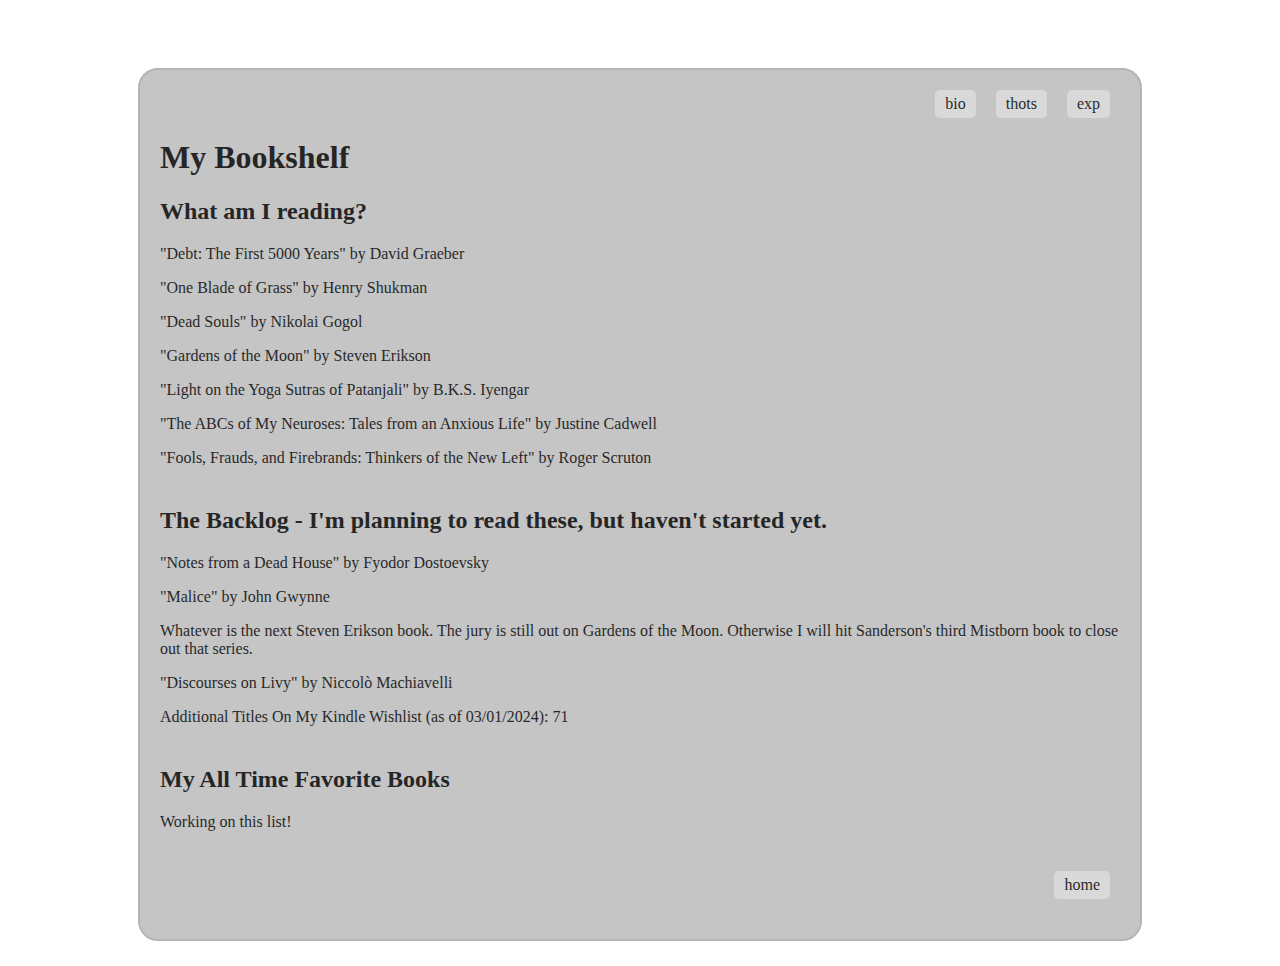
==== bookshelf.html @ 44fe0ef7 "s" ====
<!DOCTYPE html>
<html>
<head>
    <link rel="icon" type="image/x-icon" href="data:image/x-icon;,">
    <meta http-equiv="Content-Type" content="text/html; charset=utf-8">
    <meta name="viewport" content="width=device-width, initial-scale=1.0">
    <link rel="stylesheet" type="text/css" href="styles.css">
  <title>The Bookshelf</title>
</head>

<body>

<div class="background-container">
  <main style="z-index: 2;">

    <div class="index-links">
      <a href="bio.html">bio</a>
      <a href="thots.html">thots</a>
      <a href="exp.html">exp</a>
    </div>

    <h1>My Bookshelf</h1>

     <!-- Articles can be dynamically added here, need some javascript to make that happen. -->

     <article>
      <h2>What am I reading?</h2>
      <p>"Debt: The First 5000 Years" by David Graeber</p>
      <p>"One Blade of Grass" by Henry Shukman</p>
      <p>"Dead Souls" by Nikolai Gogol</p>
      <p>"Gardens of the Moon" by Steven Erikson</p>
      <p>"Light on the Yoga Sutras of Patanjali" by B.K.S. Iyengar</p>
      <p>"The ABCs of My Neuroses: Tales from an Anxious Life" by Justine Cadwell</p>
      <p>"Fools, Frauds, and Firebrands: Thinkers of the New Left" by Roger Scruton</p>

    </article>

    <article>
      <h2>The Backlog - I'm planning to read these, but haven't started yet.</h2>
      <p>"Notes from a Dead House" by Fyodor Dostoevsky</p>
      <p>"Malice" by John Gwynne</p>
      <p>Whatever is the next Steven Erikson book. The jury is still out on Gardens of the Moon. Otherwise I will hit Sanderson's third Mistborn book to close out that series.</p>
      <p>"Discourses on Livy" by Niccolò Machiavelli</p>
      <p>Additional Titles On My Kindle Wishlist (as of 03/01/2024): 71</p>
    </article>

    <article>
      <h2>My All Time Favorite Books</h2>
      <p>Working on this list!</p>
    </article>

    <!-- Add more articles as needed -->

    <div class="index-links">
      <a href="index.html">home</a>
    </div>

  </main>
</div>

</body>
</html>
---- styles.css ----
.background-container {
    background-image: url('Nihon.jpeg');
    background-size: cover; 
    background-repeat: no-repeat;
    background-position: center; 
    background-attachment: fixed;
    height: 100vh;
    padding-top: 50px;
    }

main {
	max-width: 75vw;
    width: 85%;
    margin: auto;
	margin-top: 10px;
	margin-bottom: 10px;
    opacity: 0.85;
	background: rgb(187, 187, 188);
	border-radius: 20px;
	padding: 20px;
	border: 2px solid darkgray;
    }

article {
    margin-bottom: 40px;
    }   

.index-links {
    display: flex;
    justify-content: right;
    margin-bottom: 20px; /* Add some space between links and articles */
    }
    
.index-links a {
    text-decoration: none;
    color: black;
    padding: 5px 10px;
    border-radius: 5px;
    background-color: lightgray;
    margin: 0 10px;
    }

.index-links a:hover {
    background-color: gray;
    color: white;
    }
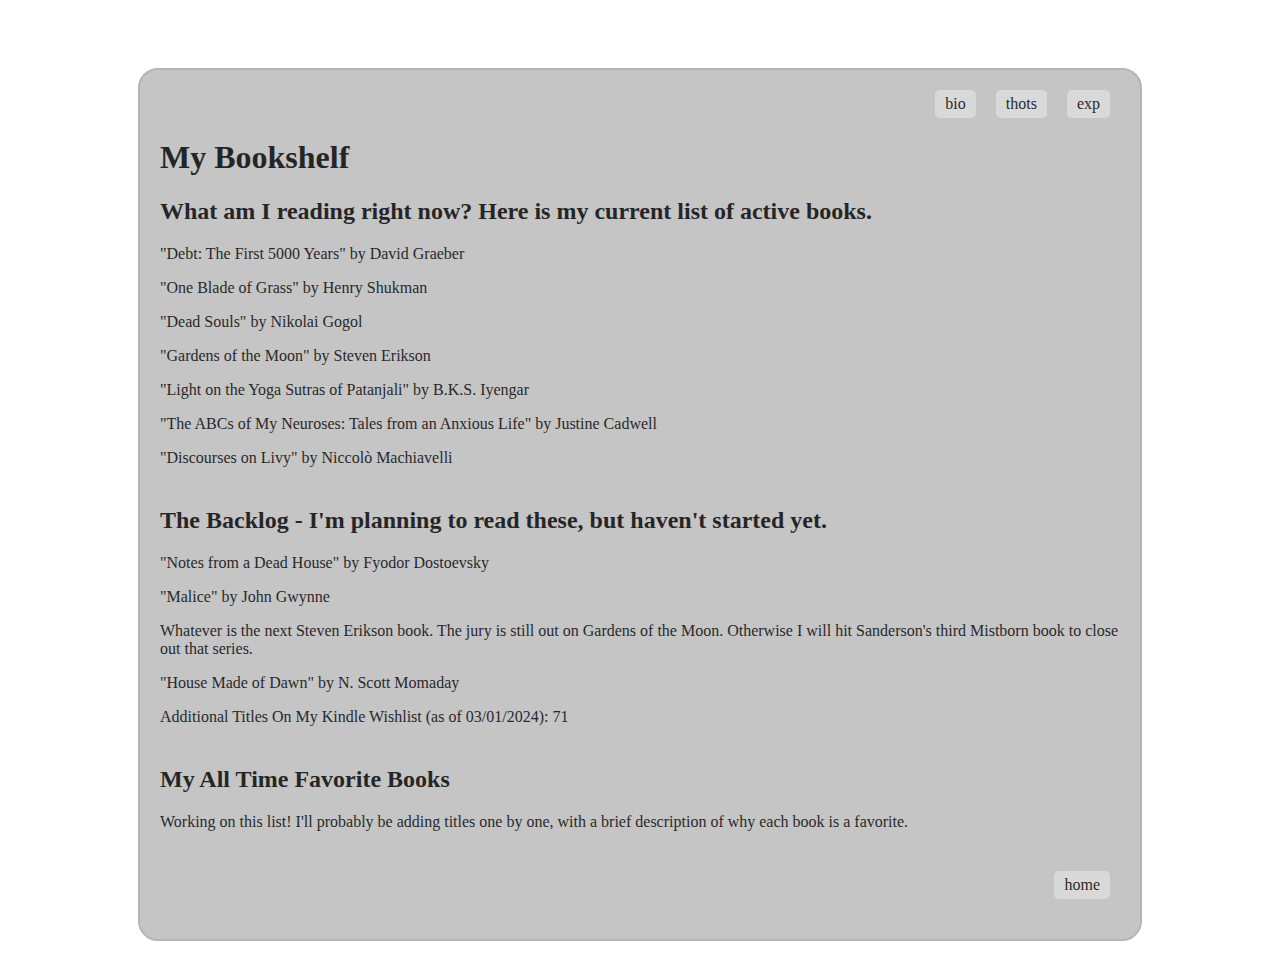
==== commit ec606ae5: "u" ====
--- a/bookshelf.html
+++ b/bookshelf.html
@@ -24,15 +24,14 @@
      <!-- Articles can be dynamically added here, need some javascript to make that happen. -->
 
      <article>
-      <h2>What am I reading?</h2>
+      <h2>What am I reading right now? Here is my current list of active books.</h2>
       <p>"Debt: The First 5000 Years" by David Graeber</p>
       <p>"One Blade of Grass" by Henry Shukman</p>
       <p>"Dead Souls" by Nikolai Gogol</p>
       <p>"Gardens of the Moon" by Steven Erikson</p>
       <p>"Light on the Yoga Sutras of Patanjali" by B.K.S. Iyengar</p>
       <p>"The ABCs of My Neuroses: Tales from an Anxious Life" by Justine Cadwell</p>
-      <p>"Fools, Frauds, and Firebrands: Thinkers of the New Left" by Roger Scruton</p>
-
+      <p>"Discourses on Livy" by Niccolò Machiavelli</p>
     </article>
 
     <article>
@@ -40,13 +39,13 @@
       <p>"Notes from a Dead House" by Fyodor Dostoevsky</p>
       <p>"Malice" by John Gwynne</p>
       <p>Whatever is the next Steven Erikson book. The jury is still out on Gardens of the Moon. Otherwise I will hit Sanderson's third Mistborn book to close out that series.</p>
-      <p>"Discourses on Livy" by Niccolò Machiavelli</p>
+      <p>"House Made of Dawn" by N. Scott Momaday</p>
       <p>Additional Titles On My Kindle Wishlist (as of 03/01/2024): 71</p>
     </article>
 
     <article>
       <h2>My All Time Favorite Books</h2>
-      <p>Working on this list!</p>
+      <p>Working on this list! I'll probably be adding titles one by one, with a brief description of why each book is a favorite.</p>
     </article>
 
     <!-- Add more articles as needed -->
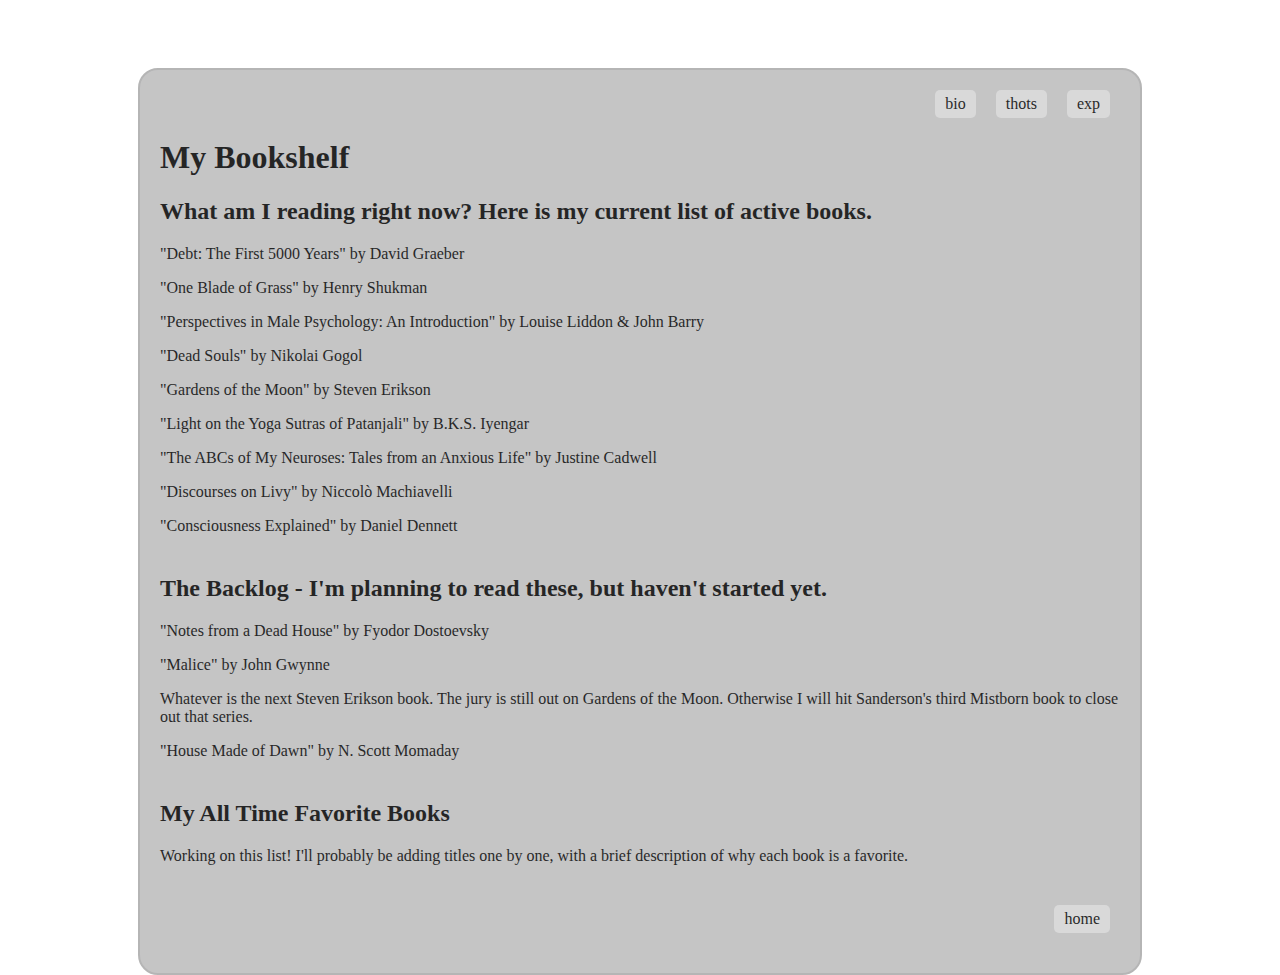
==== commit 9230570e: "g" ====
--- a/bookshelf.html
+++ b/bookshelf.html
@@ -27,11 +27,13 @@
       <h2>What am I reading right now? Here is my current list of active books.</h2>
       <p>"Debt: The First 5000 Years" by David Graeber</p>
       <p>"One Blade of Grass" by Henry Shukman</p>
+      <p>"Perspectives in Male Psychology: An Introduction" by Louise Liddon & John Barry</p>
       <p>"Dead Souls" by Nikolai Gogol</p>
       <p>"Gardens of the Moon" by Steven Erikson</p>
       <p>"Light on the Yoga Sutras of Patanjali" by B.K.S. Iyengar</p>
       <p>"The ABCs of My Neuroses: Tales from an Anxious Life" by Justine Cadwell</p>
       <p>"Discourses on Livy" by Niccolò Machiavelli</p>
+      <p>"Consciousness Explained" by Daniel Dennett</p>
     </article>
 
     <article>
@@ -40,7 +42,6 @@
       <p>"Malice" by John Gwynne</p>
       <p>Whatever is the next Steven Erikson book. The jury is still out on Gardens of the Moon. Otherwise I will hit Sanderson's third Mistborn book to close out that series.</p>
       <p>"House Made of Dawn" by N. Scott Momaday</p>
-      <p>Additional Titles On My Kindle Wishlist (as of 03/01/2024): 71</p>
     </article>
 
     <article>
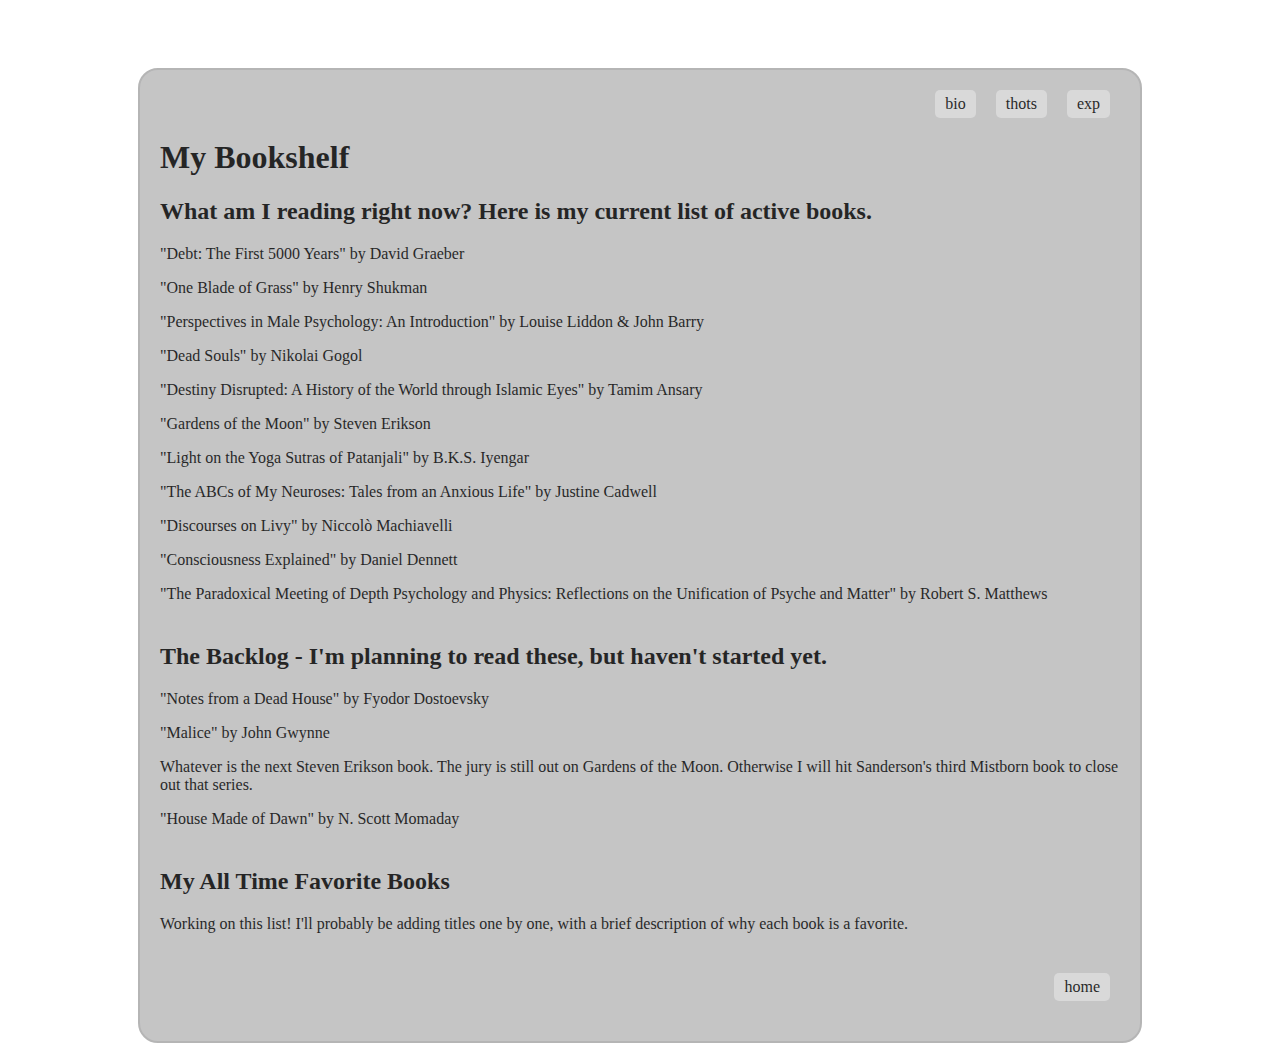
==== commit 9aa2b548: "j" ====
--- a/bookshelf.html
+++ b/bookshelf.html
@@ -29,11 +29,13 @@
       <p>"One Blade of Grass" by Henry Shukman</p>
       <p>"Perspectives in Male Psychology: An Introduction" by Louise Liddon & John Barry</p>
       <p>"Dead Souls" by Nikolai Gogol</p>
+      <p>"Destiny Disrupted: A History of the World through Islamic Eyes" by Tamim Ansary</p>
       <p>"Gardens of the Moon" by Steven Erikson</p>
       <p>"Light on the Yoga Sutras of Patanjali" by B.K.S. Iyengar</p>
       <p>"The ABCs of My Neuroses: Tales from an Anxious Life" by Justine Cadwell</p>
       <p>"Discourses on Livy" by Niccolò Machiavelli</p>
       <p>"Consciousness Explained" by Daniel Dennett</p>
+      <p>"The Paradoxical Meeting of Depth Psychology and Physics: Reflections on the Unification of Psyche and Matter" by Robert S. Matthews</p>
     </article>
 
     <article>
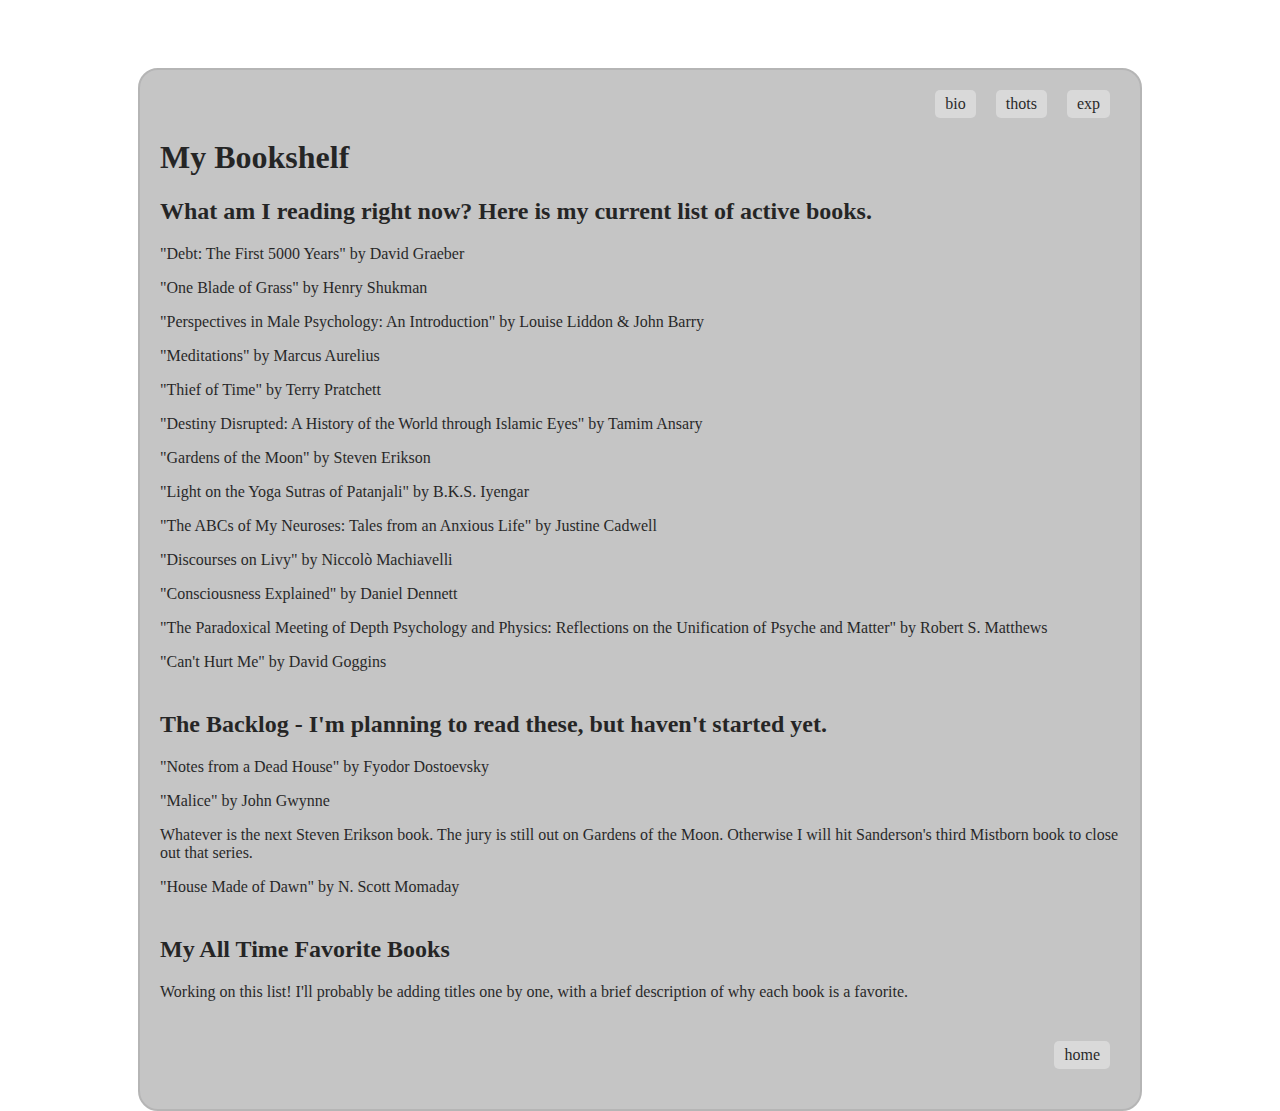
==== commit 7a3480fb: "k" ====
--- a/bookshelf.html
+++ b/bookshelf.html
@@ -28,7 +28,8 @@
       <p>"Debt: The First 5000 Years" by David Graeber</p>
       <p>"One Blade of Grass" by Henry Shukman</p>
       <p>"Perspectives in Male Psychology: An Introduction" by Louise Liddon & John Barry</p>
-      <p>"Dead Souls" by Nikolai Gogol</p>
+      <p>"Meditations" by Marcus Aurelius</p>
+      <p>"Thief of Time" by Terry Pratchett</p>
       <p>"Destiny Disrupted: A History of the World through Islamic Eyes" by Tamim Ansary</p>
       <p>"Gardens of the Moon" by Steven Erikson</p>
       <p>"Light on the Yoga Sutras of Patanjali" by B.K.S. Iyengar</p>
@@ -36,6 +37,7 @@
       <p>"Discourses on Livy" by Niccolò Machiavelli</p>
       <p>"Consciousness Explained" by Daniel Dennett</p>
       <p>"The Paradoxical Meeting of Depth Psychology and Physics: Reflections on the Unification of Psyche and Matter" by Robert S. Matthews</p>
+      <p>"Can't Hurt Me" by David Goggins</p>
     </article>
 
     <article>
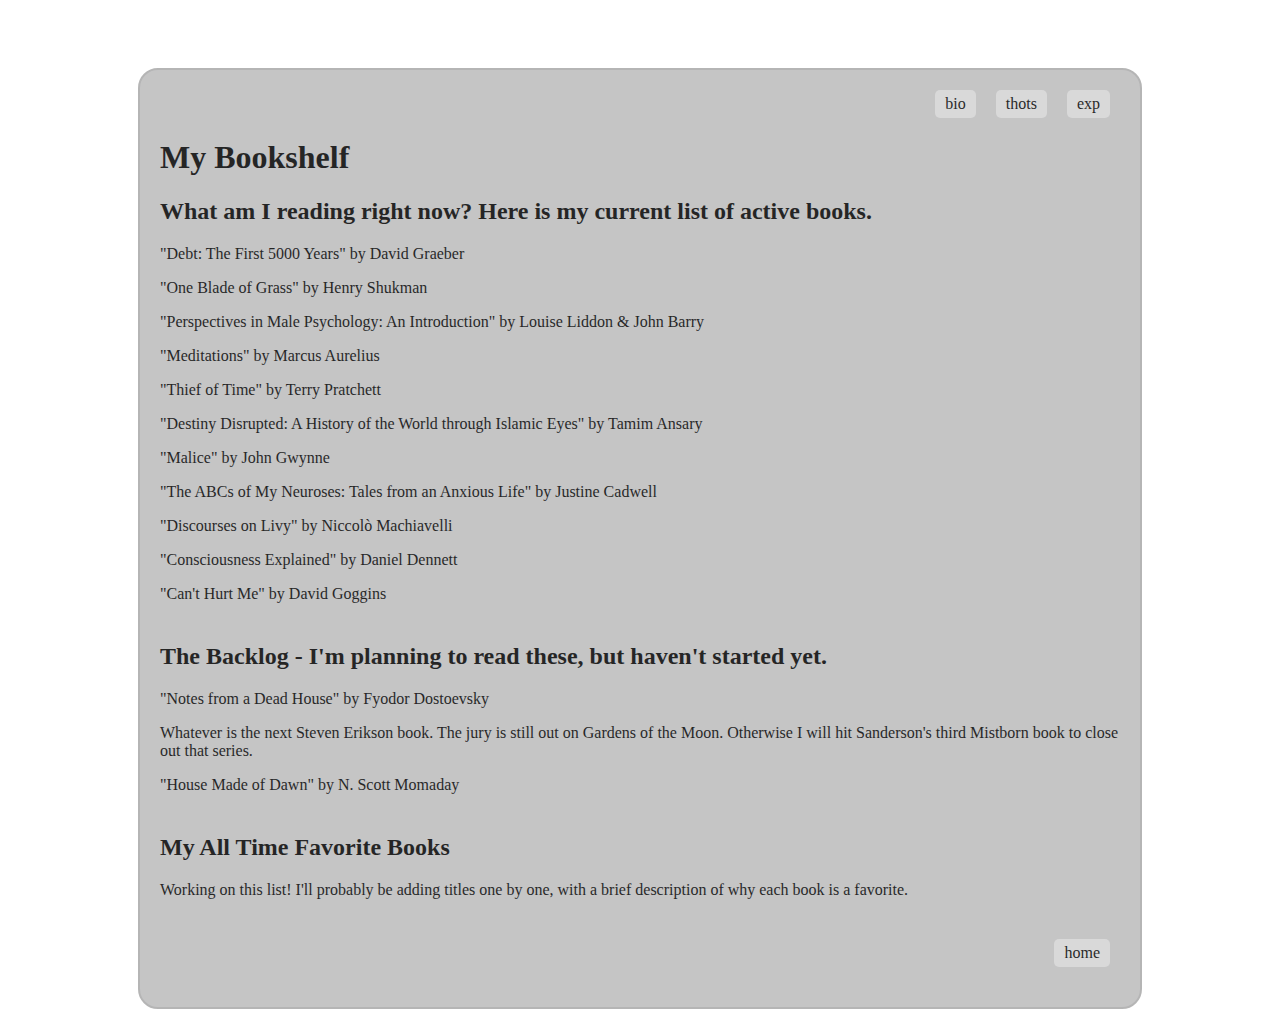
==== commit 225c1034: "k" ====
--- a/bookshelf.html
+++ b/bookshelf.html
@@ -31,19 +31,16 @@
       <p>"Meditations" by Marcus Aurelius</p>
       <p>"Thief of Time" by Terry Pratchett</p>
       <p>"Destiny Disrupted: A History of the World through Islamic Eyes" by Tamim Ansary</p>
-      <p>"Gardens of the Moon" by Steven Erikson</p>
-      <p>"Light on the Yoga Sutras of Patanjali" by B.K.S. Iyengar</p>
+      <p>"Malice" by John Gwynne</p>
       <p>"The ABCs of My Neuroses: Tales from an Anxious Life" by Justine Cadwell</p>
       <p>"Discourses on Livy" by Niccolò Machiavelli</p>
       <p>"Consciousness Explained" by Daniel Dennett</p>
-      <p>"The Paradoxical Meeting of Depth Psychology and Physics: Reflections on the Unification of Psyche and Matter" by Robert S. Matthews</p>
       <p>"Can't Hurt Me" by David Goggins</p>
     </article>
 
     <article>
       <h2>The Backlog - I'm planning to read these, but haven't started yet.</h2>
       <p>"Notes from a Dead House" by Fyodor Dostoevsky</p>
-      <p>"Malice" by John Gwynne</p>
       <p>Whatever is the next Steven Erikson book. The jury is still out on Gardens of the Moon. Otherwise I will hit Sanderson's third Mistborn book to close out that series.</p>
       <p>"House Made of Dawn" by N. Scott Momaday</p>
     </article>
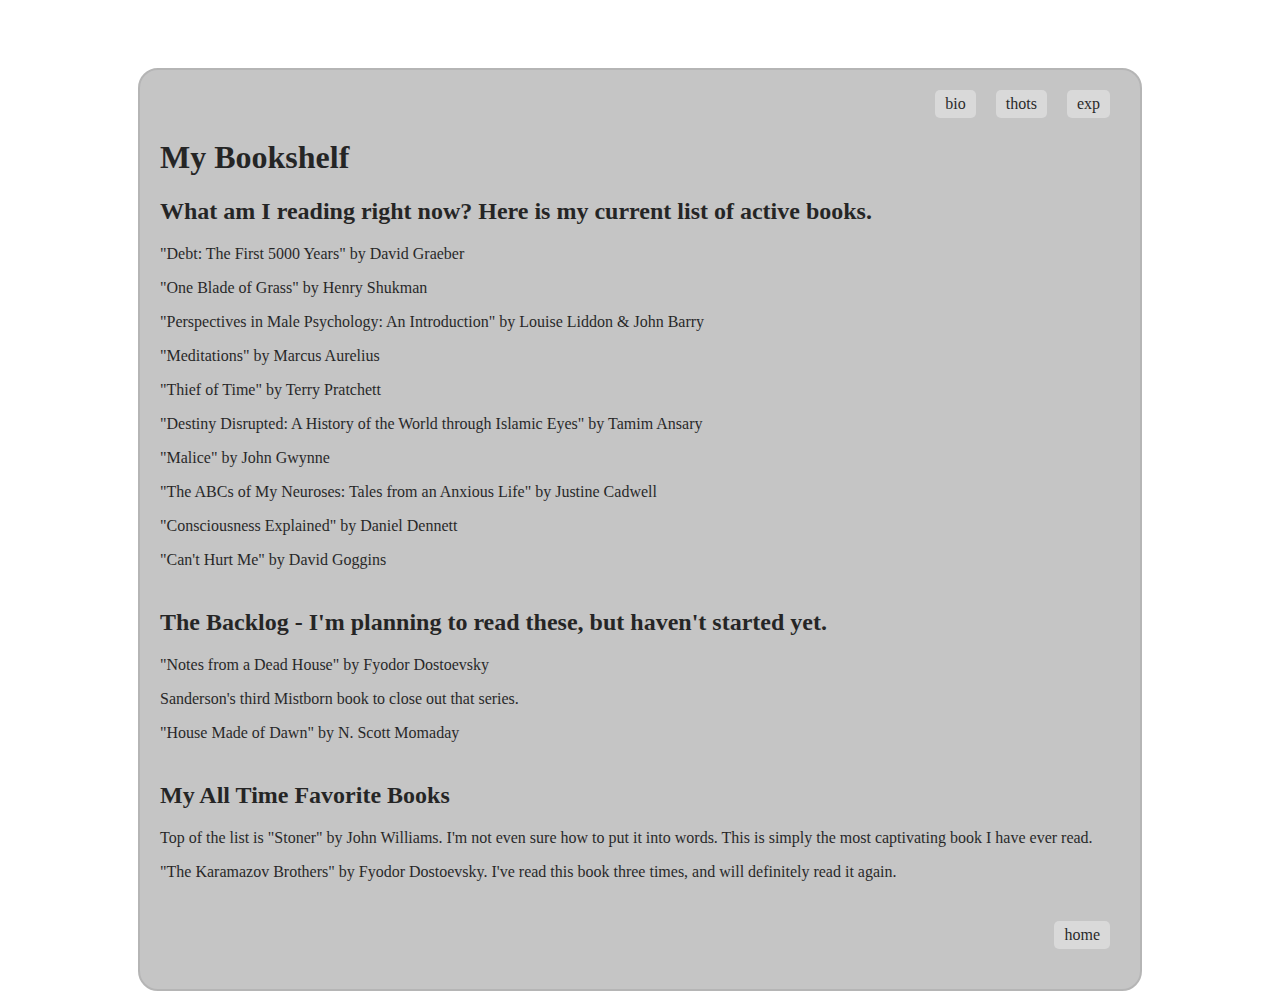
==== commit d6283fc6: "i" ====
--- a/bookshelf.html
+++ b/bookshelf.html
@@ -33,7 +33,6 @@
       <p>"Destiny Disrupted: A History of the World through Islamic Eyes" by Tamim Ansary</p>
       <p>"Malice" by John Gwynne</p>
       <p>"The ABCs of My Neuroses: Tales from an Anxious Life" by Justine Cadwell</p>
-      <p>"Discourses on Livy" by Niccolò Machiavelli</p>
       <p>"Consciousness Explained" by Daniel Dennett</p>
       <p>"Can't Hurt Me" by David Goggins</p>
     </article>
@@ -41,13 +40,14 @@
     <article>
       <h2>The Backlog - I'm planning to read these, but haven't started yet.</h2>
       <p>"Notes from a Dead House" by Fyodor Dostoevsky</p>
-      <p>Whatever is the next Steven Erikson book. The jury is still out on Gardens of the Moon. Otherwise I will hit Sanderson's third Mistborn book to close out that series.</p>
+      <p>Sanderson's third Mistborn book to close out that series.</p>
       <p>"House Made of Dawn" by N. Scott Momaday</p>
     </article>
 
     <article>
       <h2>My All Time Favorite Books</h2>
-      <p>Working on this list! I'll probably be adding titles one by one, with a brief description of why each book is a favorite.</p>
+      <p>Top of the list is "Stoner" by John Williams. I'm not even sure how to put it into words. This is simply the most captivating book I have ever read.</p>
+      <p>"The Karamazov Brothers" by Fyodor Dostoevsky. I've read this book three times, and will definitely read it again.</p>
     </article>
 
     <!-- Add more articles as needed -->
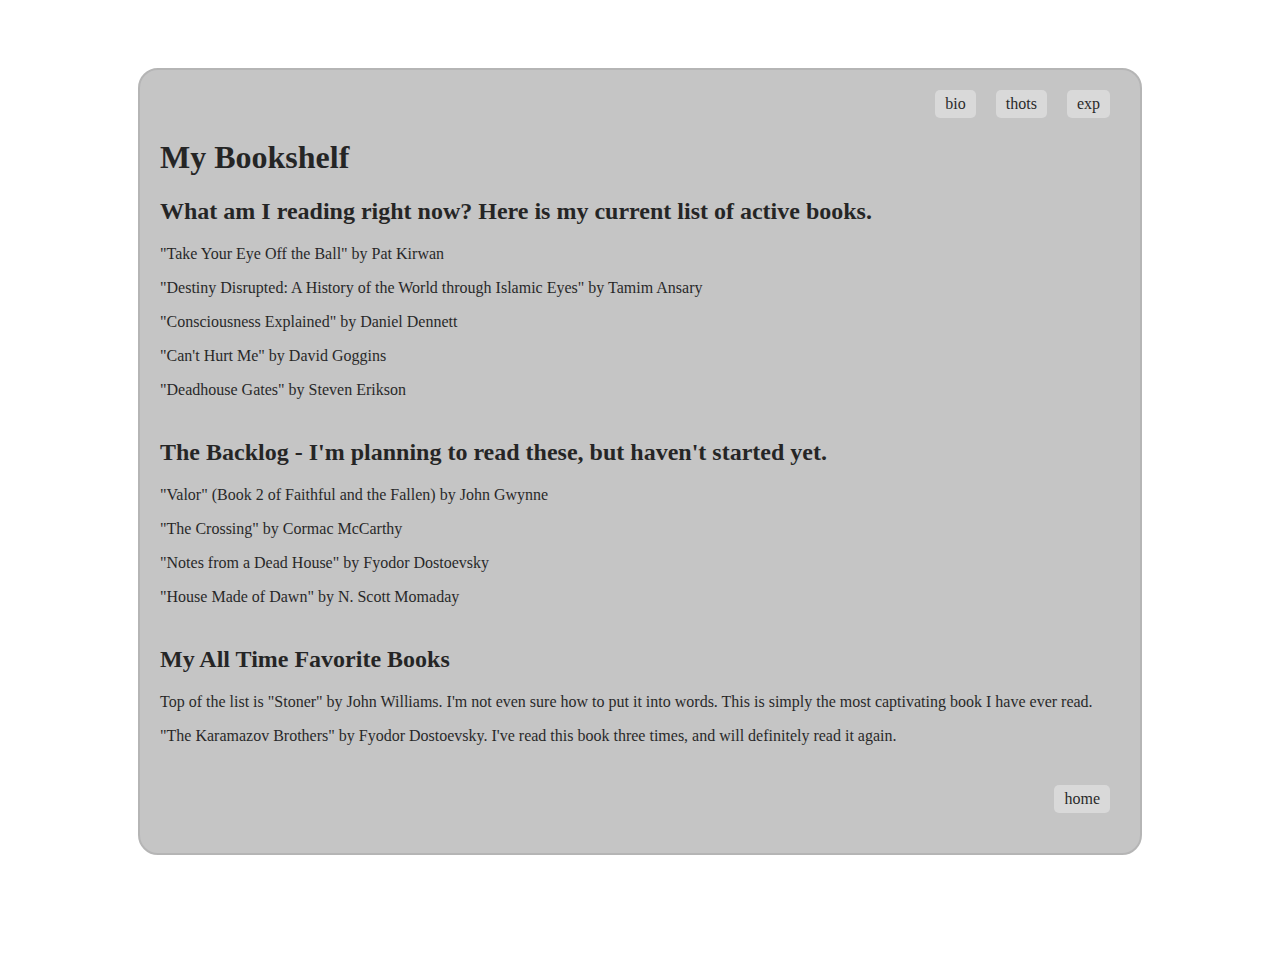
==== commit 5382f5f3: "sf" ====
--- a/bookshelf.html
+++ b/bookshelf.html
@@ -25,22 +25,18 @@
 
      <article>
       <h2>What am I reading right now? Here is my current list of active books.</h2>
-      <p>"Debt: The First 5000 Years" by David Graeber</p>
-      <p>"One Blade of Grass" by Henry Shukman</p>
-      <p>"Perspectives in Male Psychology: An Introduction" by Louise Liddon & John Barry</p>
-      <p>"Meditations" by Marcus Aurelius</p>
-      <p>"Thief of Time" by Terry Pratchett</p>
+      <p>"Take Your Eye Off the Ball" by Pat Kirwan</p>
       <p>"Destiny Disrupted: A History of the World through Islamic Eyes" by Tamim Ansary</p>
-      <p>"Malice" by John Gwynne</p>
-      <p>"The ABCs of My Neuroses: Tales from an Anxious Life" by Justine Cadwell</p>
       <p>"Consciousness Explained" by Daniel Dennett</p>
       <p>"Can't Hurt Me" by David Goggins</p>
+      <p>"Deadhouse Gates" by Steven Erikson</p>
     </article>
 
     <article>
       <h2>The Backlog - I'm planning to read these, but haven't started yet.</h2>
+      <p>"Valor" (Book 2 of Faithful and the Fallen) by John Gwynne</p>
+      <p>"The Crossing" by Cormac McCarthy</p>
       <p>"Notes from a Dead House" by Fyodor Dostoevsky</p>
-      <p>Sanderson's third Mistborn book to close out that series.</p>
       <p>"House Made of Dawn" by N. Scott Momaday</p>
     </article>
 
